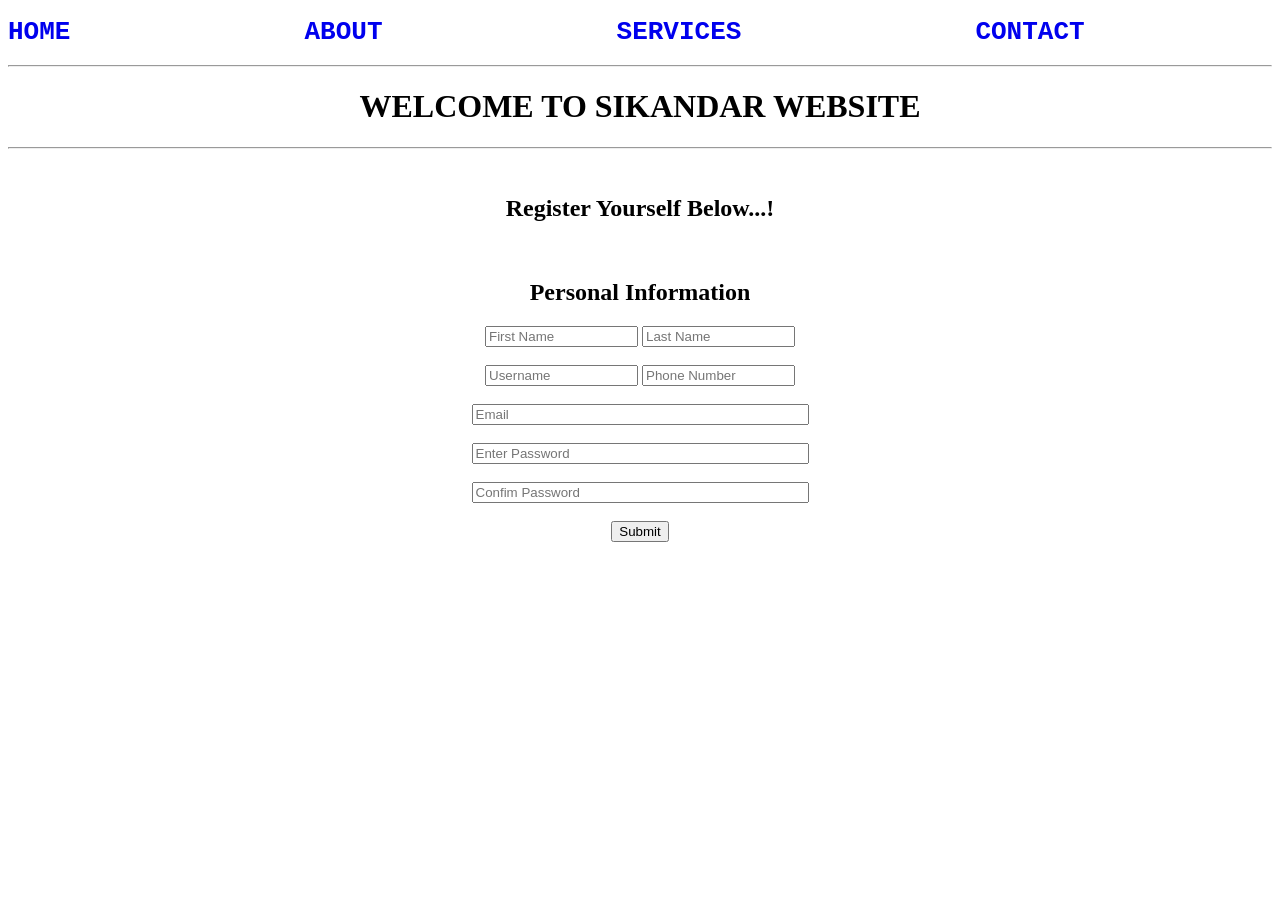
==== index.html @ 8d3f6bc2 "Add files via upload" ====
<!DOCTYPE html>
<html lang="en">
<head>
    
    <title>Personal Information</title>

</head>

<body>
    <form align="center">

    <pre><h1><a href="/index.html" style="text-decoration: none;">HOME</a>               <a href="/About.html" style="text-decoration: none;">ABOUT</a>               <a href="/Services.html" style="text-decoration: none;">SERVICES</a>               <a href="/Contact.html" style="text-decoration: none;">CONTACT</a>               SEARCH <input type="search" placeholder="Search" ></h1></pre></form>
    <hr>
    <header><h1 align="center">WELCOME TO SIKANDAR WEBSITE</h1><hr><br><h2 align="center">Register Yourself Below...!</h2><br><h2 align="center">Personal Information</h2></header>
    <main align="center">
        <form action="appli.html" method="get">
        <input type="text" placeholder="First Name" size="17" required>
        <input type="text" placeholder="Last Name" size="17">
        <br><br>
        <input type="text" placeholder="Username" size="17" pattern="^[a-zA-Z0-9_]+$" required>
        <input type="tel" placeholder="Phone Number" size="17" pattern="[0-9]{10}" required>
        <br><br>
        <input type="email" placeholder="Email" size="40" required>
        <br><br>
        <input type="password" placeholder="Enter Password" size="40" minlength="8" maxlength="15" pattern="pattern="(?=.*[A-Z])(?=.*[a-z])(?=.*[0-9])(?=.*[!@#$%^&*]).{8,15} title="Password must contain:At least 1 Uppercase, 1 Lowercase, 1 Number, 1 Special character, Password length 8-15 characters" required>
        <br><br>
        <input type="password" placeholder="Confim Password" size="40" min="8" max="15" pattern="pattern="(?=.*[A-Z])(?=.*[a-z])(?=.*[0-9])(?=.*[!@#$%^&*]).{8,15} title="Password must contain:At least 1 Uppercase, 1 Lowercase, 1 Number, 1 Special character, Password length 8-15 characters" required>
        <br><br>
        <button>Submit</button>
        </form>




    </main>
    


</body>
</html>
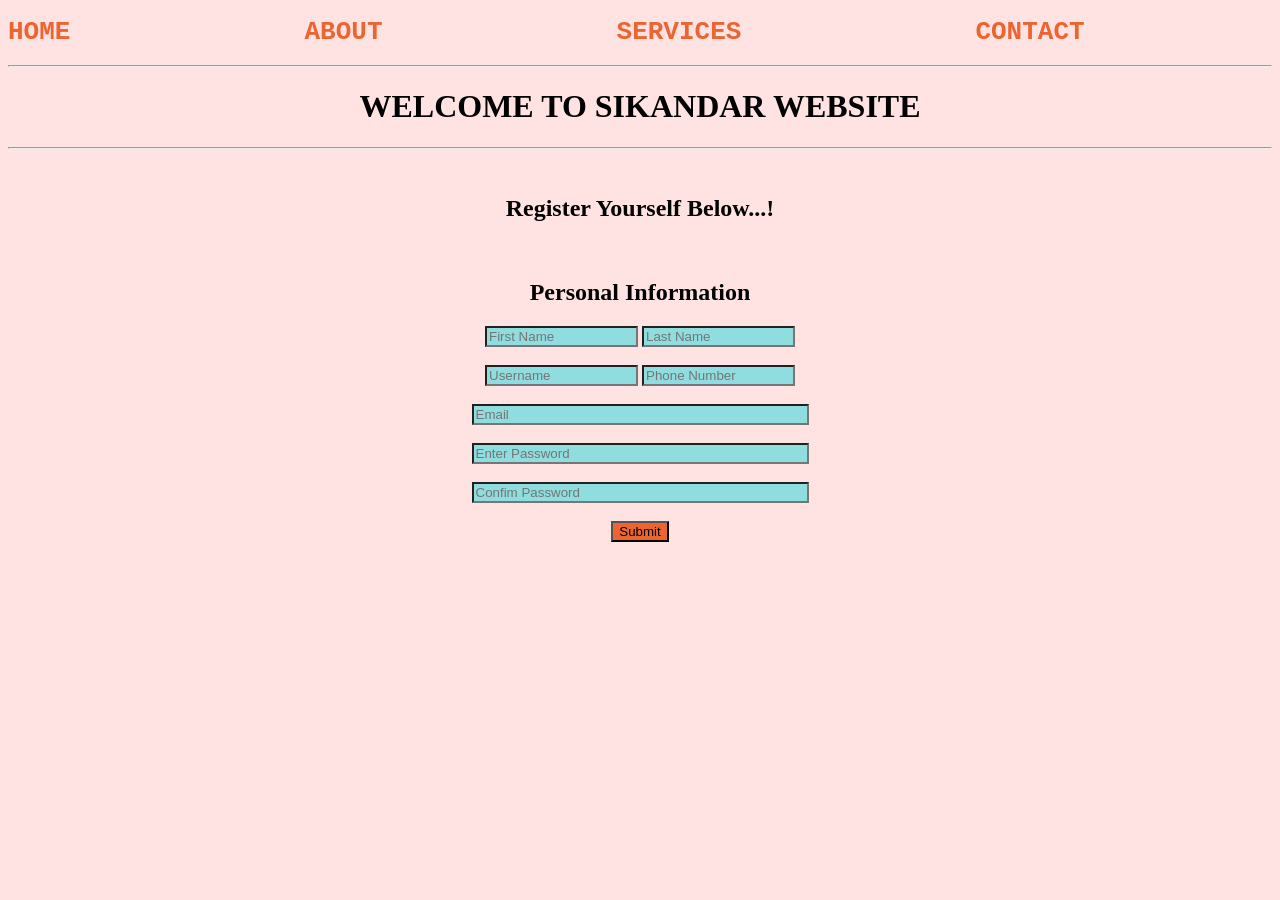
==== commit 0266c7a9: "Update index.html" ====
--- a/index.html
+++ b/index.html
@@ -1,15 +1,18 @@
 <!DOCTYPE html>
 <html lang="en">
 <head>
-    
+    <meta charset="UTF-8">
+    <!-- The crucial line for responsiveness -->
+    <meta name="viewport" content="width=device-width, initial-scale=1.0">
     <title>Personal Information</title>
+    <link rel="stylesheet" href="style.css">
 
 </head>
 
 <body>
     <form align="center">
 
-    <pre><h1><a href="/index.html" style="text-decoration: none;">HOME</a>               <a href="/About.html" style="text-decoration: none;">ABOUT</a>               <a href="/Services.html" style="text-decoration: none;">SERVICES</a>               <a href="/Contact.html" style="text-decoration: none;">CONTACT</a>               SEARCH <input type="search" placeholder="Search" ></h1></pre></form>
+    <pre><h1><a href="index.html" style="text-decoration: none;">HOME</a>               <a href="About.html" style="text-decoration: none;">ABOUT</a>               <a href="Services.html" style="text-decoration: none;">SERVICES</a>               <a href="Contact.html" style="text-decoration: none;">CONTACT</a>               SEARCH <input type="search" placeholder="Search" ></h1></pre></form>
     <hr>
     <header><h1 align="center">WELCOME TO SIKANDAR WEBSITE</h1><hr><br><h2 align="center">Register Yourself Below...!</h2><br><h2 align="center">Personal Information</h2></header>
     <main align="center">
@@ -22,9 +25,9 @@
         <br><br>
         <input type="email" placeholder="Email" size="40" required>
         <br><br>
-        <input type="password" placeholder="Enter Password" size="40" minlength="8" maxlength="15" pattern="pattern="(?=.*[A-Z])(?=.*[a-z])(?=.*[0-9])(?=.*[!@#$%^&*]).{8,15} title="Password must contain:At least 1 Uppercase, 1 Lowercase, 1 Number, 1 Special character, Password length 8-15 characters" required>
+        <input type="password" placeholder="Enter Password" size="40" minlength="8" maxlength="15"  title="Password must contain:At least 1 Uppercase, 1 Lowercase, 1 Number, 1 Special character, Password length 8-15 characters" required>
         <br><br>
-        <input type="password" placeholder="Confim Password" size="40" min="8" max="15" pattern="pattern="(?=.*[A-Z])(?=.*[a-z])(?=.*[0-9])(?=.*[!@#$%^&*]).{8,15} title="Password must contain:At least 1 Uppercase, 1 Lowercase, 1 Number, 1 Special character, Password length 8-15 characters" required>
+        <input type="password" placeholder="Confim Password" size="40" minlength="8" maxlength="15"  title="Password must contain:At least 1 Uppercase, 1 Lowercase, 1 Number, 1 Special character, Password length 8-15 characters" required>
         <br><br>
         <button>Submit</button>
         </form>
@@ -37,4 +40,4 @@
 
 
 </body>
-</html>+</html>
--- a/style.css
+++ b/style.css
@@ -0,0 +1,49 @@
+body{
+    background-color:#FFE3E3;
+}
+a{
+    color:#EC6530;
+}
+pre{
+    color:#EC6530;
+}
+input{
+    color:black;
+    background-color:#8FDDDF;
+    border: ;
+}
+button{
+    background-color:#EC6530;
+    color:black;
+
+}
+button:hover{
+    color: white;
+    cursor: pointer;
+}
+#cno:hover{
+    color: brown;
+}
+#cno{
+    color: black;
+}
+a:hover{
+    color: brown;
+}
+#gno:hover{
+    color: brown;
+}
+#gno{
+    color: black;
+}
+#tq:hover{
+    color: brown;
+}
+#tq{
+    color: black;
+} 
+#sl:hover{
+    color: brown;
+}   
+
+
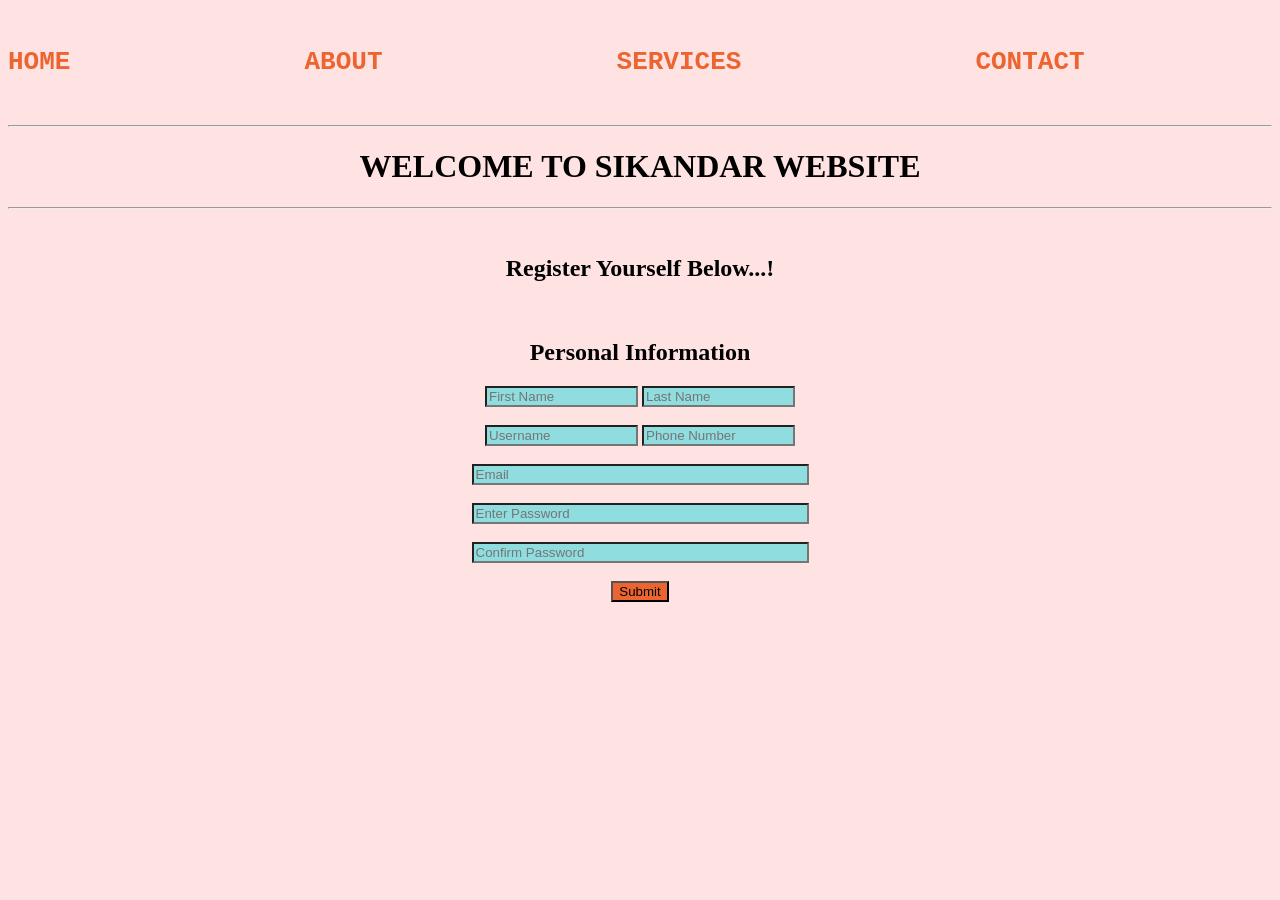
==== commit 9a886a91: "Update index.html" ====
--- a/index.html
+++ b/index.html
@@ -1,43 +1,193 @@
 <!DOCTYPE html>
 <html lang="en">
+
 <head>
     <meta charset="UTF-8">
-    <!-- The crucial line for responsiveness -->
     <meta name="viewport" content="width=device-width, initial-scale=1.0">
+
     <title>Personal Information</title>
+
     <link rel="stylesheet" href="style.css">
-
 </head>
 
 <body>
+
     <form align="center">
 
-    <pre><h1><a href="index.html" style="text-decoration: none;">HOME</a>               <a href="About.html" style="text-decoration: none;">ABOUT</a>               <a href="Services.html" style="text-decoration: none;">SERVICES</a>               <a href="Contact.html" style="text-decoration: none;">CONTACT</a>               SEARCH <input type="search" placeholder="Search" ></h1></pre></form>
+        <pre><h1>
+<a href="index.html" style="text-decoration: none;">HOME</a>               <a href="About.html" style="text-decoration: none;">ABOUT</a>               <a href="Services.html" style="text-decoration: none;">SERVICES</a>               <a href="Contact.html" style="text-decoration: none;">CONTACT</a>               SEARCH <input type="search" placeholder="Search">
+        </h1></pre>
+
+    </form>
+
     <hr>
-    <header><h1 align="center">WELCOME TO SIKANDAR WEBSITE</h1><hr><br><h2 align="center">Register Yourself Below...!</h2><br><h2 align="center">Personal Information</h2></header>
+
+    <header>
+        <h1 align="center">WELCOME TO SIKANDAR WEBSITE</h1>
+
+        <hr>
+
+        <br>
+
+        <h2 align="center">Register Yourself Below...!</h2>
+
+        <br>
+
+        <h2 align="center">Personal Information</h2>
+    </header>
+
+
     <main align="center">
-        <form action="appli.html" method="get">
-        <input type="text" placeholder="First Name" size="17" required>
-        <input type="text" placeholder="Last Name" size="17">
-        <br><br>
-        <input type="text" placeholder="Username" size="17" pattern="^[a-zA-Z0-9_]+$" required>
-        <input type="tel" placeholder="Phone Number" size="17" pattern="[0-9]{10}" required>
-        <br><br>
-        <input type="email" placeholder="Email" size="40" required>
-        <br><br>
-        <input type="password" placeholder="Enter Password" size="40" minlength="8" maxlength="15"  title="Password must contain:At least 1 Uppercase, 1 Lowercase, 1 Number, 1 Special character, Password length 8-15 characters" required>
-        <br><br>
-        <input type="password" placeholder="Confim Password" size="40" minlength="8" maxlength="15"  title="Password must contain:At least 1 Uppercase, 1 Lowercase, 1 Number, 1 Special character, Password length 8-15 characters" required>
-        <br><br>
-        <button>Submit</button>
+
+        <form id="personalForm">
+
+            <input
+                type="text"
+                id="firstName"
+                placeholder="First Name"
+                size="17"
+                required
+            >
+
+            <input
+                type="text"
+                id="lastName"
+                placeholder="Last Name"
+                size="17"
+            >
+
+            <br><br>
+
+
+            <input
+                type="text"
+                id="username"
+                placeholder="Username"
+                size="17"
+                pattern="^[a-zA-Z0-9_]+$"
+                required
+            >
+
+            <input
+                type="tel"
+                id="phone"
+                placeholder="Phone Number"
+                size="17"
+                pattern="[0-9]{10}"
+                required
+            >
+
+            <br><br>
+
+
+            <input
+                type="email"
+                id="email"
+                placeholder="Email"
+                size="40"
+                required
+            >
+
+            <br><br>
+
+
+            <input
+                type="password"
+                id="password"
+                placeholder="Enter Password"
+                size="40"
+                minlength="8"
+                maxlength="15"
+                required
+            >
+
+            <br><br>
+
+
+            <input
+                type="password"
+                id="confirmPassword"
+                placeholder="Confirm Password"
+                size="40"
+                minlength="8"
+                maxlength="15"
+                required
+            >
+
+            <br><br>
+
+
+            <button type="submit">
+                Submit
+            </button>
+
         </form>
 
+    </main>
 
 
+    <script>
 
-    </main>
-    
+        document.getElementById("personalForm").addEventListener("submit", function(event) {
+
+            event.preventDefault();
 
 
+            let password =
+                document.getElementById("password").value;
+
+            let confirmPassword =
+                document.getElementById("confirmPassword").value;
+
+
+            if (password !== confirmPassword) {
+
+                alert("Passwords do not match!");
+
+                return;
+            }
+
+
+            /*
+            Save personal information
+            */
+
+            localStorage.setItem(
+                "firstName",
+                document.getElementById("firstName").value
+            );
+
+            localStorage.setItem(
+                "lastName",
+                document.getElementById("lastName").value
+            );
+
+            localStorage.setItem(
+                "username",
+                document.getElementById("username").value
+            );
+
+            localStorage.setItem(
+                "phone",
+                document.getElementById("phone").value
+            );
+
+            localStorage.setItem(
+                "email",
+                document.getElementById("email").value
+            );
+
+
+            /*
+            Go to application details
+            */
+
+            window.location.href = "appli.html";
+
+        });
+
+    </script>
+
 </body>
+
 </html>
